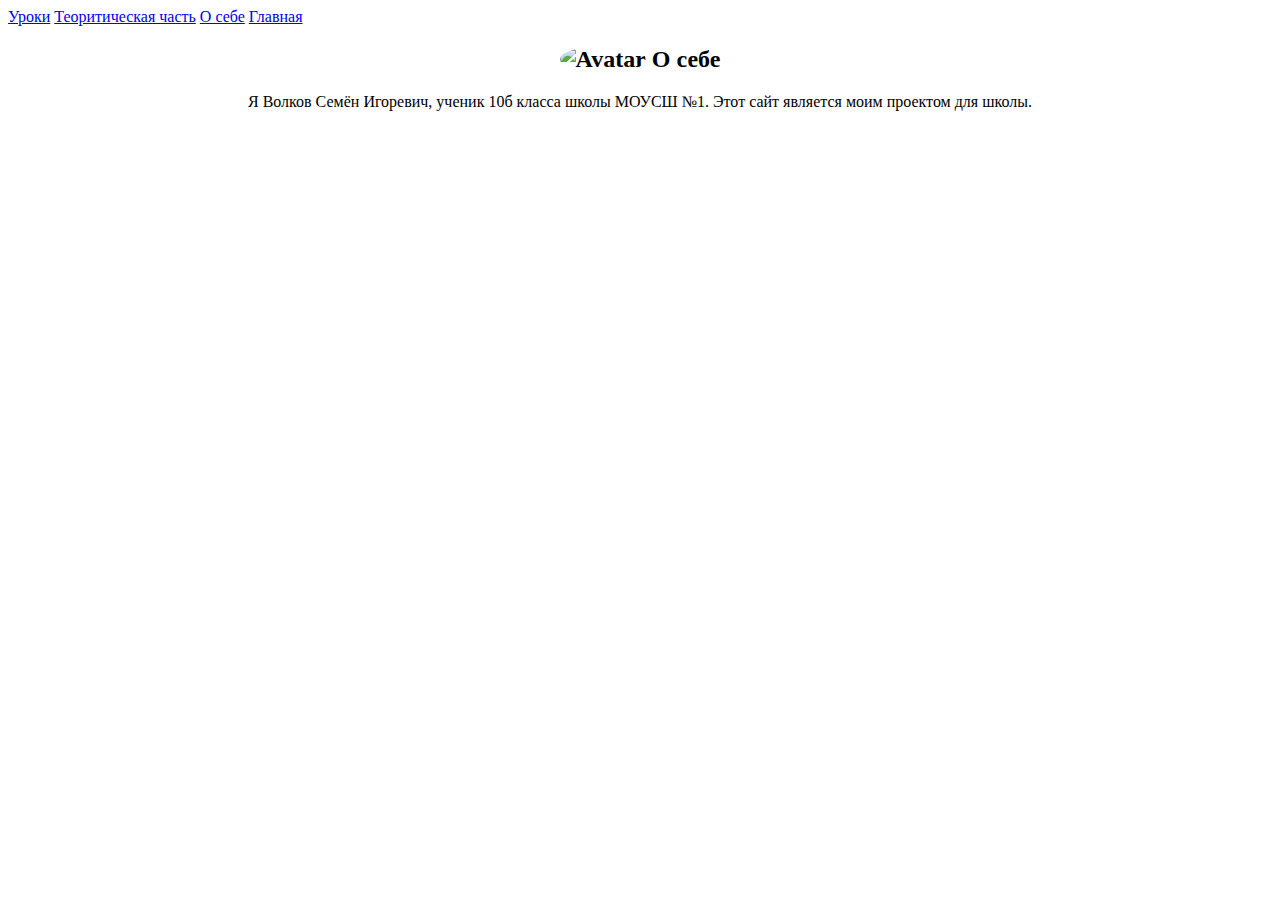
==== about_me/index.html @ 58ddf420 "Add files via upload" ====
<!DOCTYPE html>
<html lang="ru"><head>
<meta http-equiv="content-type" content="text/html; charset=UTF-8">


<title> Проект </title>

<meta charset="UTF-8">
<meta name="viewport" content="width=device-width, initial-scale=1">
<link rel="stylesheet" href="/home/netowl/Documents/websiteprojectschool/style.css"
</head>
<body>

<div class="navbar">
	  <a href="/home/netowl/Documents/websiteprojectschool/Lessons/index.html" class="right">Уроки</a>
	  <a href="/home/netowl/Documents/websiteprojectschool/Theoretical part/index.html" class="right">Теоритическая часть</a>
	  <a href="/home/netowl/Documents/websiteprojectschool/about_me/index.html" class="right">О себе</a>
	  <a href="/home/netowl/Documents/websiteprojectschool/index.html">Главная</a>
</div>

<div class="row">
		<div class="main">
			<center>
	    	<h2> <img src="/home/netowl/Documents/websiteprojectschool/sources/avatar.jpg" alt="Avatar" style="border-radius: 100%;" width="100" height="100"> О себе</h2>
	    	Я Волков Семён Игоревич, ученик 10б класса школы МОУСШ №1.
	    	Этот сайт является моим проектом для школы.
			</center>
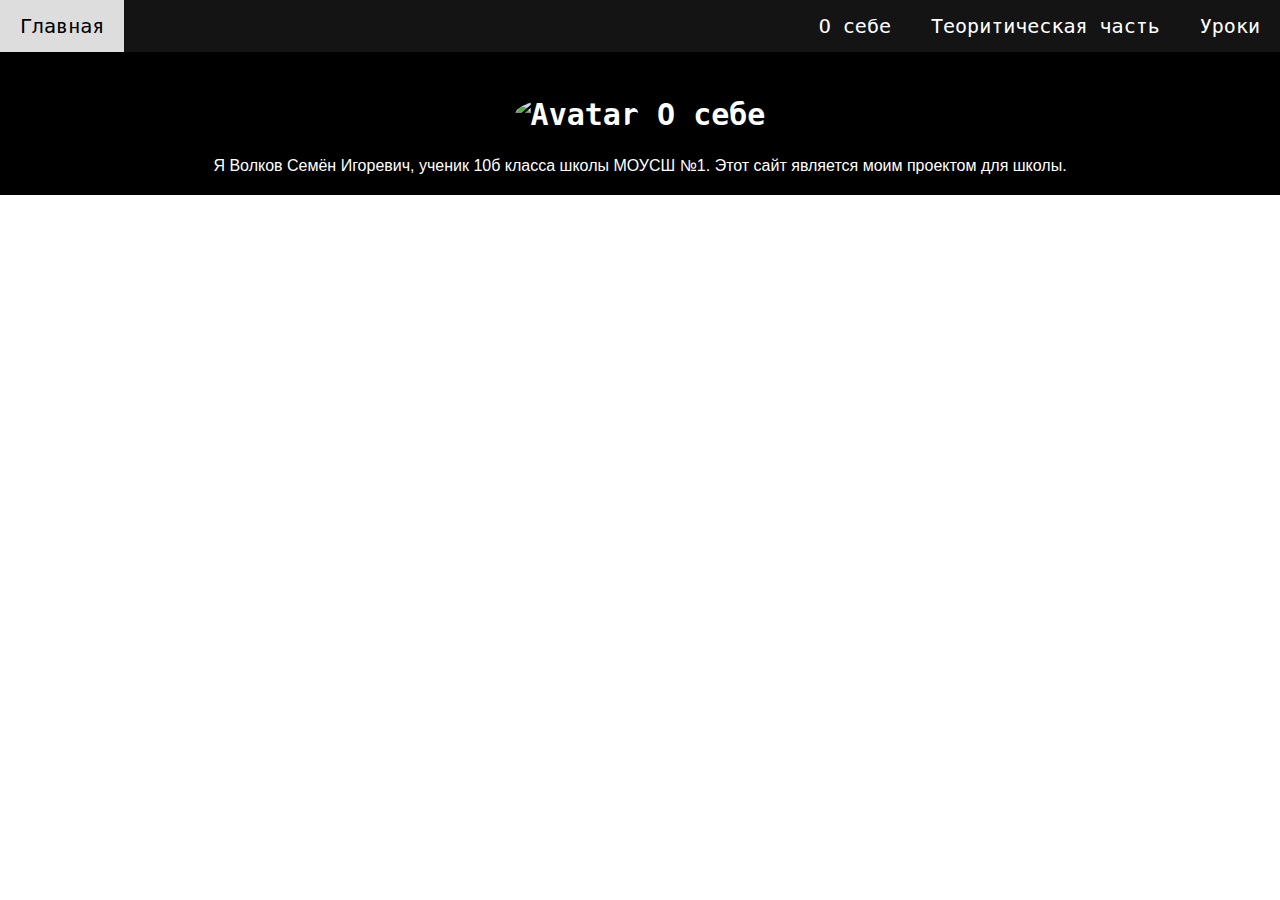
==== commit b0de9d94: "Update index.html" ====
--- a/about_me/index.html
+++ b/about_me/index.html
@@ -7,21 +7,21 @@
 
 <meta charset="UTF-8">
 <meta name="viewport" content="width=device-width, initial-scale=1">
-<link rel="stylesheet" href="/home/netowl/Documents/websiteprojectschool/style.css"
+<link rel="stylesheet" href="https://nnschoolproject.github.io/style.css"
 </head>
 <body>
 
 <div class="navbar">
-	  <a href="/home/netowl/Documents/websiteprojectschool/Lessons/index.html" class="right">Уроки</a>
-	  <a href="/home/netowl/Documents/websiteprojectschool/Theoretical part/index.html" class="right">Теоритическая часть</a>
-	  <a href="/home/netowl/Documents/websiteprojectschool/about_me/index.html" class="right">О себе</a>
-	  <a href="/home/netowl/Documents/websiteprojectschool/index.html">Главная</a>
+	  <a href="https://nnschoolproject.github.io/Lessons/" class="right">Уроки</a>
+	  <a href="https://nnschoolproject.github.io/Theoretical part/" class="right">Теоритическая часть</a>
+	  <a href="https://nnschoolproject.github.io/about_me/" class="right">О себе</a>
+	  <a href="https://nnschoolproject.github.io/">Главная</a>
 </div>
 
 <div class="row">
 		<div class="main">
 			<center>
-	    	<h2> <img src="/home/netowl/Documents/websiteprojectschool/sources/avatar.jpg" alt="Avatar" style="border-radius: 100%;" width="100" height="100"> О себе</h2>
+	    	<h2> <img src="sources/avatar.jpg" alt="Avatar" style="border-radius: 100%;" width="100" height="100"> О себе</h2>
 	    	Я Волков Семён Игоревич, ученик 10б класса школы МОУСШ №1.
 	    	Этот сайт является моим проектом для школы.
 			</center>
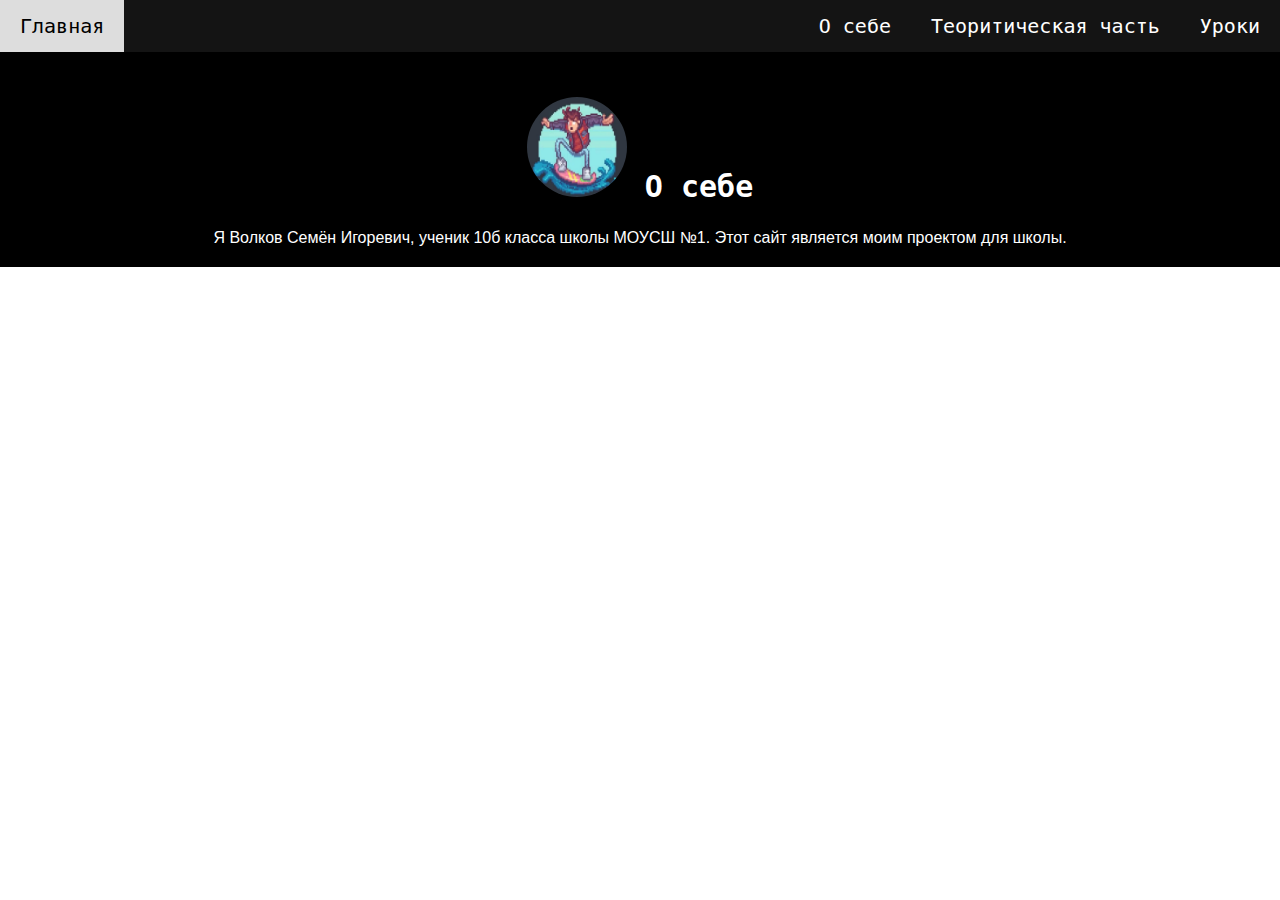
==== commit 806d9d51: "Update index.html" ====
--- a/about_me/index.html
+++ b/about_me/index.html
@@ -21,7 +21,7 @@
 <div class="row">
 		<div class="main">
 			<center>
-	    	<h2> <img src="sources/avatar.jpg" alt="Avatar" style="border-radius: 100%;" width="100" height="100"> О себе</h2>
+	    	<h2> <img src="https://nnschoolproject.github.io/sources/avatar.jpg" alt="Avatar" style="border-radius: 100%;" width="100" height="100"> О себе</h2>
 	    	Я Волков Семён Игоревич, ученик 10б класса школы МОУСШ №1.
 	    	Этот сайт является моим проектом для школы.
 			</center>
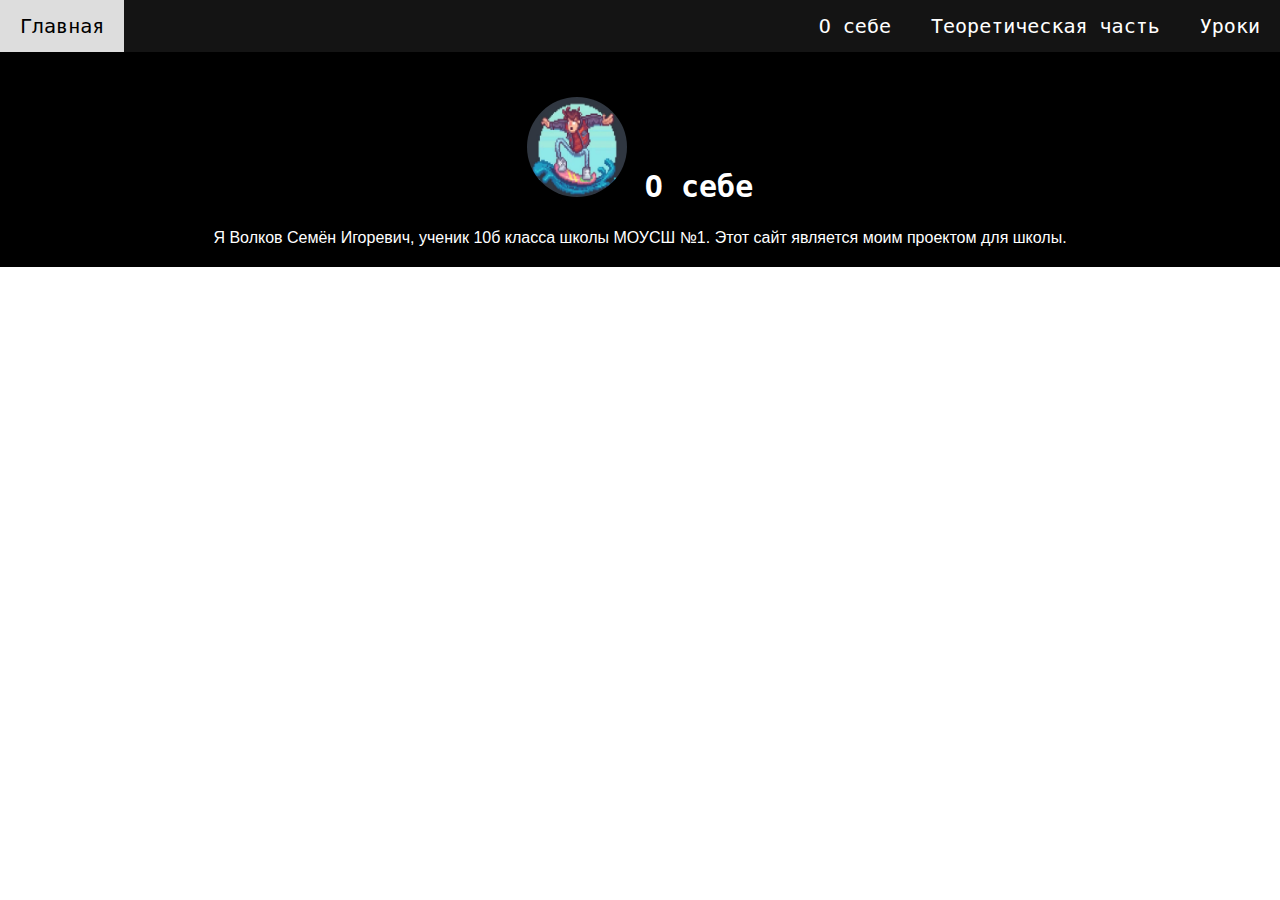
==== commit d0d221f4: "Update index.html" ====
--- a/about_me/index.html
+++ b/about_me/index.html
@@ -13,7 +13,7 @@
 
 <div class="navbar">
 	  <a href="https://nnschoolproject.github.io/Lessons/" class="right">Уроки</a>
-	  <a href="https://nnschoolproject.github.io/Theoretical part/" class="right">Теоритическая часть</a>
+	  <a href="https://nnschoolproject.github.io/Theoretical part/" class="right">Теоретическая часть</a>
 	  <a href="https://nnschoolproject.github.io/about_me/" class="right">О себе</a>
 	  <a href="https://nnschoolproject.github.io/">Главная</a>
 </div>
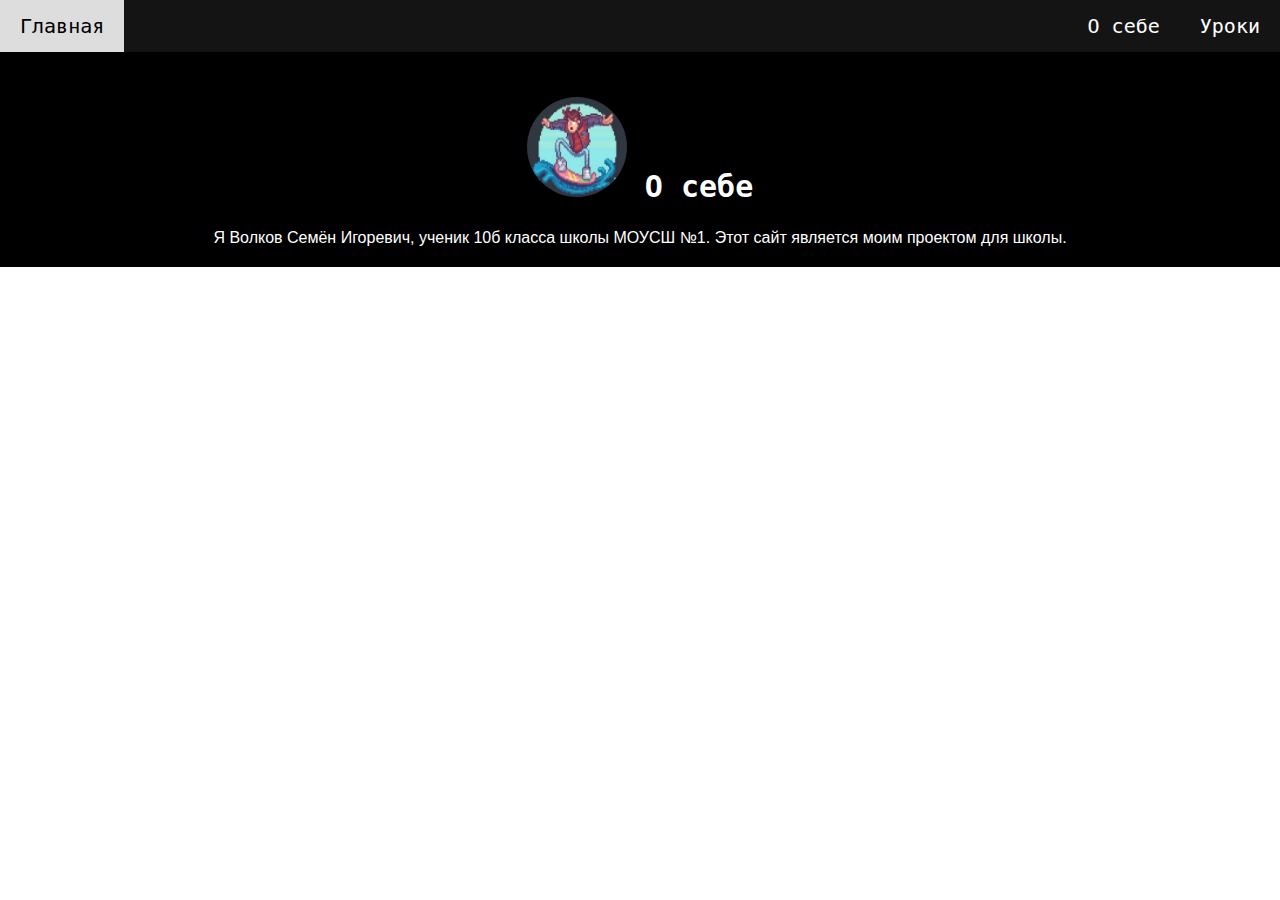
==== commit a4dcfd28: "Update index.html" ====
--- a/about_me/index.html
+++ b/about_me/index.html
@@ -13,7 +13,6 @@
 
 <div class="navbar">
 	  <a href="https://nnschoolproject.github.io/Lessons/" class="right">Уроки</a>
-	  <a href="https://nnschoolproject.github.io/Theoretical part/" class="right">Теоретическая часть</a>
 	  <a href="https://nnschoolproject.github.io/about_me/" class="right">О себе</a>
 	  <a href="https://nnschoolproject.github.io/">Главная</a>
 </div>
